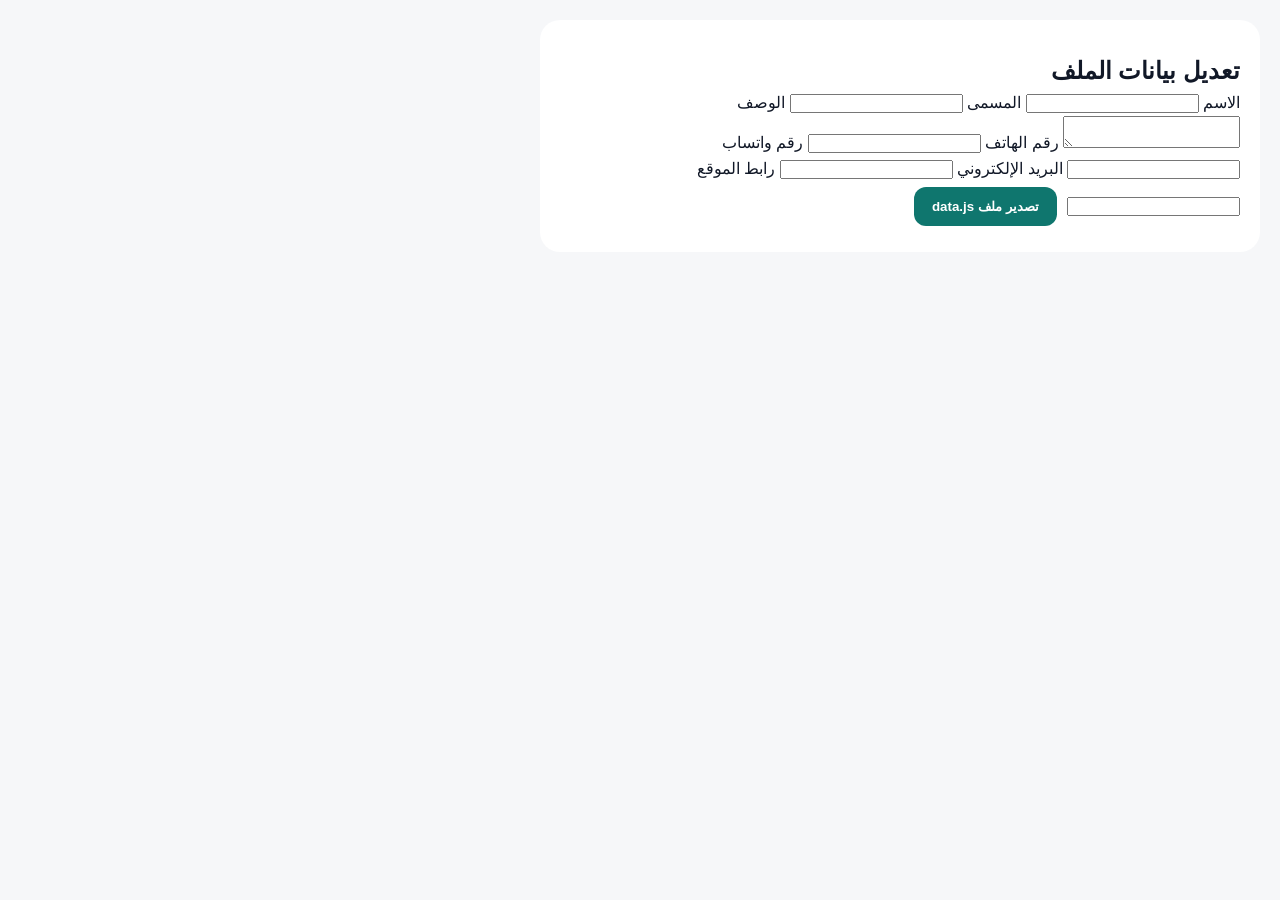
==== admin.html @ 64c1b210 "Add files via upload" ====
<!DOCTYPE html>
<html lang="ar" dir="rtl">

<head>
    <meta charset="UTF-8">
    <meta name="viewport" content="width=device-width, initial-scale=1">
    <title>تعديل الملف الرقمي</title>
    <link rel="stylesheet" href="style.css">
</head>

<body>
    <section class="products">
        <h1>تعديل بيانات الملف</h1>

        <label>الاسم</label>
        <input id="name" type="text">

        <label>المسمى</label>
        <input id="title" type="text">

        <label>الوصف</label>
        <textarea id="about"></textarea>

        <label>رقم الهاتف</label>
        <input id="phone" type="text">

        <label>رقم واتساب</label>
        <input id="whatsapp" type="text">

        <label>البريد الإلكتروني</label>
        <input id="email" type="text">

        <label>رابط الموقع</label>
        <input id="website" type="text">

        <button id="exportData">تصدير ملف data.js</button>
    </section>

    <script>
        document.getElementById("exportData").addEventListener("click", () => {
            const data = {
                name: document.getElementById("name").value,
                title: document.getElementById("title").value,
                about: document.getElementById("about").value,
                phone: document.getElementById("phone").value,
                whatsapp: document.getElementById("whatsapp").value,
                email: document.getElementById("email").value,
                website: document.getElementById("website").value
            };

            const content = `const profile = ${JSON.stringify(data, null, 2)};`;

            const blob = new Blob([content], {type: "text/javascript"});
            const link = document.createElement("a");
            link.href = URL.createObjectURL(blob);
            link.download = "data.js";
            link.click();
        });
    </script>
</body>

</html>
---- style.css ----
* {
    margin: 0;
    padding: 0;
    box-sizing: border-box;
    font-family: "Tajawal", "Cairo", Arial, sans-serif;
}

body {
    background: #f6f7f9;
    color: #111827;
    line-height: 1.6;
}

.container,
section {
    width: 100%;
    max-width: 720px;
    margin: 0 auto;
    padding: 20px;
}

.profile-header {
    text-align: center;
    background: white;
    padding: 30px 20px;
    border-radius: 20px;
    margin: 20px;
    box-shadow: 0 4px 20px rgba(0, 0, 0, 0.06);
}

#profileImage {
    width: 120px;
    height: 120px;
    object-fit: cover;
    border-radius: 50%;
    border: 4px solid #0f766e;
}

h1 {
    font-size: 24px;
    margin-top: 12px;
}

p {
    color: #4b5563;
}

.contact-buttons {
    display: grid;
    grid-template-columns: repeat(2, 1fr);
    gap: 12px;
}

.btn {
    display: block;
    text-align: center;
    padding: 14px;
    border-radius: 14px;
    text-decoration: none;
    font-weight: bold;
    color: white;
    background: #0f766e;
}

.btn.whatsapp {
    background: #25d366;
}

.btn.email {
    background: #2563eb;
}

.btn.website {
    background: #111827;
}

.btn.location {
    background: #dc2626;
}

.btn.save {
    background: #7c3aed;
}

.social-links {
    margin-top: 20px;
}

#socialLinks {
    display: flex;
    flex-wrap: wrap;
    justify-content: center;
    gap: 10px;
}

#socialLinks a {
    padding: 10px 16px;
    background: white;
    border-radius: 999px;
    text-decoration: none;
    color: #0f766e;
    font-weight: bold;
    box-shadow: 0 2px 8px rgba(0, 0, 0, 0.06);
}

.products,
.articles,
.share-section {
    background: white;
    border-radius: 20px;
    margin: 20px;
    padding: 20px;
}

#categoryButtons {
    display: flex;
    gap: 8px;
    overflow-x: auto;
    padding-bottom: 10px;
}

.category-btn {
    padding: 8px 14px;
    border: none;
    border-radius: 999px;
    background: #e5e7eb;
    cursor: pointer;
}

.category-btn.active {
    background: #0f766e;
    color: white;
}

.product-card {
    border: 1px solid #e5e7eb;
    border-radius: 16px;
    overflow: hidden;
    margin-top: 14px;
}

.product-card img {
    width: 100%;
    height: 180px;
    object-fit: cover;
}

.product-card-content {
    padding: 14px;
}

#qrcode {
    display: flex;
    justify-content: center;
    padding: 16px;
    background: white;
}

button {
    padding: 12px 18px;
    border: none;
    border-radius: 12px;
    background: #0f766e;
    color: white;
    font-weight: bold;
    cursor: pointer;
    margin: 6px;
}

@media (max-width: 480px) {
    .contact-buttons {
        grid-template-columns: 1fr;
    }

    h1 {
        font-size: 20px;
    }
}
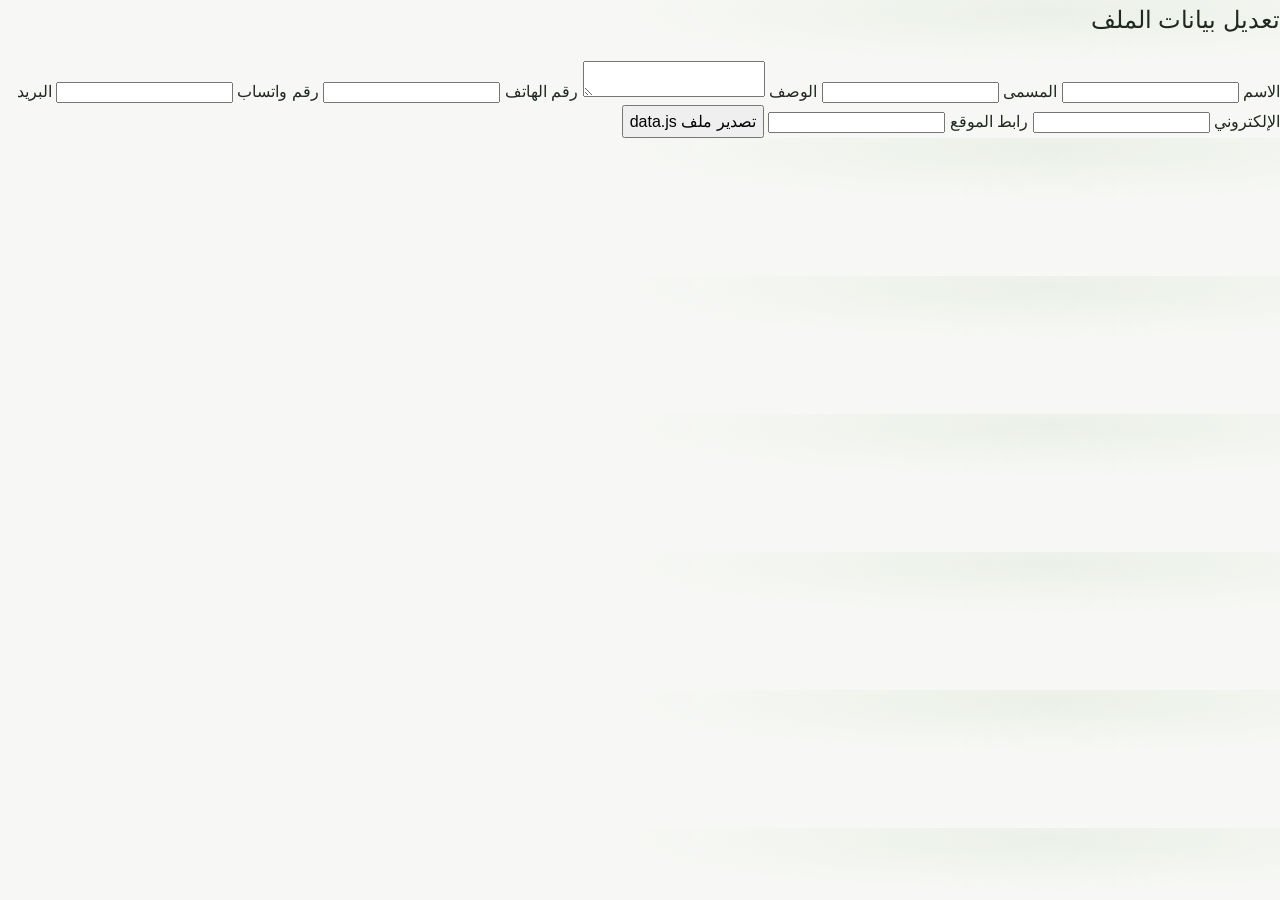
==== commit 50c302ad: "Add files via upload" ====
--- a/admin.html
+++ b/admin.html
@@ -50,7 +50,7 @@
 
             const content = `const profile = ${JSON.stringify(data, null, 2)};`;
 
-            const blob = new Blob([content], {type: "text/javascript"});
+            const blob = new Blob([content], { type: "text/javascript" });
             const link = document.createElement("a");
             link.href = URL.createObjectURL(blob);
             link.download = "data.js";
--- a/style.css
+++ b/style.css
@@ -1,178 +1,890 @@
+:root {
+    color-scheme: light;
+    --ink: #20291f;
+    --muted: #737a70;
+    --green: #315b47;
+    --green-dark: #254736;
+    --sage: #e9efe7;
+    --paper: #f7f8f5;
+    --line: #e9ece6;
+    --white: #fff;
+    --font: "IBM Plex Sans Arabic", "DM Sans", sans-serif;
+    font-family: var(--font);
+    font-synthesis: none;
+    text-rendering: optimizeLegibility;
+}
+
 * {
+    box-sizing: border-box;
+}
+
+html {
+    scroll-behavior: smooth;
+}
+
+body {
+    min-width: 320px;
     margin: 0;
-    padding: 0;
-    box-sizing: border-box;
-    font-family: "Tajawal", "Cairo", Arial, sans-serif;
-}
-
-body {
-    background: #f6f7f9;
-    color: #111827;
-    line-height: 1.6;
-}
-
-.container,
-section {
+    background:
+        radial-gradient(ellipse at 82% 8%, rgba(218, 230, 214, .42), transparent 27rem),
+        var(--paper);
+    color: var(--ink);
+    line-height: 1.7;
+}
+
+button,
+a {
+    font: inherit;
+}
+
+a {
+    color: inherit;
+}
+
+button:focus-visible,
+a:focus-visible {
+    outline: 3px solid #9eb99e;
+    outline-offset: 4px;
+}
+
+.page-shell {
+    width: min(1120px, calc(100% - 56px));
+    margin-inline: auto;
+}
+
+.topbar,
+.brand,
+.topbar-link,
+.hero-actions,
+.hero-socials,
+.contact-item,
+.section-heading,
+.category-list,
+.share-panel,
+.footer {
+    display: flex;
+    align-items: center;
+}
+
+.topbar {
+    justify-content: space-between;
+    min-height: 88px;
+}
+
+.brand {
+    gap: 10px;
+    color: var(--ink);
+    font-size: 15px;
+    text-decoration: none;
+}
+
+.brand strong {
+    font-weight: 700;
+}
+
+.brand-mark {
+    display: grid;
+    width: 36px;
+    height: 36px;
+    place-items: center;
+    border-radius: 12px;
+    background: var(--green);
+    color: var(--white);
+    font-size: 20px;
+    font-weight: 700;
+}
+
+.topbar-link {
+    gap: 9px;
+    color: var(--green);
+    font-size: 14px;
+    font-weight: 600;
+    text-decoration: none;
+}
+
+.topbar-link span,
+.contact-arrow {
+    direction: ltr;
+}
+
+.panel {
+    border: 1px solid rgba(230, 234, 226, .8);
+    border-radius: 28px;
+    background: var(--white);
+    box-shadow: 0 18px 60px rgba(43, 57, 40, .055);
+}
+
+.hero {
+    position: relative;
+    display: grid;
+    min-height: 420px;
+    grid-template-columns: 1.12fr .88fr;
+    align-items: center;
+    overflow: hidden;
+    padding: 52px 7.2%;
+}
+
+.hero-copy {
+    position: relative;
+    z-index: 2;
+    max-width: 540px;
+}
+
+.eyebrow {
+    display: inline-flex;
+    align-items: center;
+    gap: 8px;
+    padding: 6px 12px;
+    border: 1px solid #e9efe7;
+    border-radius: 999px;
+    background: #f8faf7;
+    color: var(--green);
+    font-size: 12px;
+    font-weight: 600;
+}
+
+.status-dot {
+    width: 7px;
+    height: 7px;
+    border-radius: 50%;
+    background: #70a47e;
+    box-shadow: 0 0 0 4px rgba(112, 164, 126, .12);
+}
+
+h1,
+h2,
+h3,
+p {
+    margin-top: 0;
+}
+
+.hero h1 {
+    margin: 16px 0 2px;
+    font-size: clamp(38px, 5vw, 56px);
+    font-weight: 700;
+    letter-spacing: -1.8px;
+    line-height: 1.27;
+}
+
+.profile-title {
+    margin-bottom: 14px;
+    color: var(--green);
+    font-size: 18px;
+    font-weight: 600;
+}
+
+.profile-about {
+    max-width: 440px;
+    margin-bottom: 23px;
+    color: var(--muted);
+    font-size: 15px;
+    line-height: 1.95;
+}
+
+.hero-actions {
+    flex-wrap: wrap;
+    gap: 10px;
+}
+
+.button {
+    display: inline-flex;
+    min-height: 48px;
+    align-items: center;
+    justify-content: center;
+    gap: 9px;
+    padding: 10px 18px;
+    border: 0;
+    border-radius: 13px;
+    cursor: pointer;
+    font-size: 14px;
+    font-weight: 600;
+    text-decoration: none;
+    transition: transform .2s ease, background .2s ease, box-shadow .2s ease;
+}
+
+.button:hover {
+    transform: translateY(-2px);
+}
+
+.button-primary {
+    background: var(--green);
+    box-shadow: 0 7px 18px rgba(49, 91, 71, .16);
+    color: var(--white);
+}
+
+.button-primary:hover {
+    background: var(--green-dark);
+}
+
+.button-light {
+    border: 1px solid var(--line);
+    background: var(--white);
+    color: var(--ink);
+}
+
+.button-icon {
+    font-family: "DM Sans", sans-serif;
+    font-size: 18px;
+    line-height: 1;
+}
+
+.hero-socials {
+    flex-wrap: wrap;
+    gap: 17px;
+    margin-top: 22px;
+}
+
+.hero-socials a {
+    color: #788075;
+    font-size: 12px;
+    font-weight: 500;
+    text-decoration: none;
+    transition: color .2s ease;
+}
+
+.hero-socials a:hover {
+    color: var(--green);
+}
+
+.hero-visual {
+    position: relative;
+    display: grid;
+    min-height: 310px;
+    place-items: center;
+}
+
+.photo-frame {
+    position: relative;
+    z-index: 1;
+    width: min(280px, 74%);
+    aspect-ratio: .91;
+    overflow: hidden;
+    border: 9px solid rgba(255, 255, 255, .86);
+    border-radius: 46% 46% 28px 28px;
+    background: linear-gradient(145deg, #d8e3d5, #a6bba8);
+    box-shadow: 0 20px 50px rgba(35, 61, 43, .16);
+    transform: rotate(-3deg);
+}
+
+.photo-frame img {
     width: 100%;
-    max-width: 720px;
-    margin: 0 auto;
-    padding: 20px;
-}
-
-.profile-header {
-    text-align: center;
-    background: white;
-    padding: 30px 20px;
+    height: 100%;
+    object-fit: cover;
+    object-position: center 35%;
+}
+
+.photo-caption {
+    position: absolute;
+    z-index: 2;
+    right: -4px;
+    bottom: 27px;
+    display: flex;
+    align-items: center;
+    gap: 10px;
+    padding: 11px 14px;
+    border: 1px solid rgba(255, 255, 255, .8);
+    border-radius: 14px;
+    background: rgba(255, 255, 255, .94);
+    box-shadow: 0 10px 30px rgba(31, 44, 31, .1);
+}
+
+.caption-mark {
+    color: #759577;
+    font-size: 23px;
+}
+
+.photo-caption strong,
+.photo-caption small {
+    display: block;
+}
+
+.photo-caption strong {
+    font-size: 11px;
+}
+
+.photo-caption small {
+    color: var(--muted);
+    font-size: 9px;
+}
+
+.hero-orbit {
+    position: absolute;
+    display: block;
+    border: 1px solid rgba(92, 130, 99, .18);
+    border-radius: 50%;
+}
+
+.orbit-one {
+    width: 310px;
+    height: 310px;
+}
+
+.orbit-two {
+    width: 360px;
+    height: 360px;
+}
+
+.contact-strip {
+    display: grid;
+    grid-template-columns: repeat(4, 1fr);
+    margin-top: 17px;
+    padding: 13px 9px;
+    border: 1px solid var(--line);
     border-radius: 20px;
-    margin: 20px;
-    box-shadow: 0 4px 20px rgba(0, 0, 0, 0.06);
-}
-
-#profileImage {
-    width: 120px;
-    height: 120px;
-    object-fit: cover;
-    border-radius: 50%;
-    border: 4px solid #0f766e;
-}
-
-h1 {
-    font-size: 24px;
-    margin-top: 12px;
-}
-
-p {
-    color: #4b5563;
-}
-
-.contact-buttons {
+    background: rgba(255, 255, 255, .82);
+}
+
+.contact-item {
+    min-width: 0;
+    gap: 11px;
+    padding: 8px 13px;
+    text-decoration: none;
+}
+
+.contact-item+.contact-item {
+    border-right: 1px solid var(--line);
+}
+
+.contact-icon {
     display: grid;
-    grid-template-columns: repeat(2, 1fr);
-    gap: 12px;
-}
-
-.btn {
+    width: 40px;
+    height: 40px;
+    flex: 0 0 40px;
+    place-items: center;
+    border-radius: 13px;
+    font-family: "DM Sans", sans-serif;
+    font-size: 22px;
+}
+
+.icon-call {
+    background: #eff4ed;
+    color: #527555;
+}
+
+.icon-email {
+    background: #f5f0e7;
+    color: #a78046;
+}
+
+.icon-web {
+    background: #f0eef7;
+    color: #75689b;
+}
+
+.icon-location {
+    background: #f7edeb;
+    color: #a56c5e;
+}
+
+.contact-item small,
+.contact-item strong {
     display: block;
-    text-align: center;
-    padding: 14px;
-    border-radius: 14px;
-    text-decoration: none;
-    font-weight: bold;
-    color: white;
-    background: #0f766e;
-}
-
-.btn.whatsapp {
-    background: #25d366;
-}
-
-.btn.email {
-    background: #2563eb;
-}
-
-.btn.website {
-    background: #111827;
-}
-
-.btn.location {
-    background: #dc2626;
-}
-
-.btn.save {
-    background: #7c3aed;
-}
-
-.social-links {
-    margin-top: 20px;
-}
-
-#socialLinks {
-    display: flex;
-    flex-wrap: wrap;
-    justify-content: center;
-    gap: 10px;
-}
-
-#socialLinks a {
-    padding: 10px 16px;
-    background: white;
-    border-radius: 999px;
-    text-decoration: none;
-    color: #0f766e;
-    font-weight: bold;
-    box-shadow: 0 2px 8px rgba(0, 0, 0, 0.06);
-}
-
-.products,
-.articles,
-.share-section {
-    background: white;
-    border-radius: 20px;
-    margin: 20px;
-    padding: 20px;
-}
-
-#categoryButtons {
-    display: flex;
+    overflow: hidden;
+    text-overflow: ellipsis;
+    white-space: nowrap;
+}
+
+.contact-item small {
+    color: var(--muted);
+    font-size: 10px;
+}
+
+.contact-item strong {
+    font-size: 12px;
+    font-weight: 600;
+}
+
+.contact-arrow {
+    margin-right: auto;
+    color: #a3aaa0;
+    font-family: "DM Sans", sans-serif;
+    font-size: 14px;
+}
+
+.content-section {
+    padding-top: 82px;
+}
+
+.section-heading {
+    justify-content: space-between;
+    gap: 24px;
+    margin-bottom: 25px;
+}
+
+.section-kicker {
+    display: block;
+    margin-bottom: 4px;
+    color: #7f9880;
+    font-size: 12px;
+    font-weight: 600;
+}
+
+.section-heading h2,
+.share-copy h2 {
+    margin-bottom: 0;
+    font-size: clamp(25px, 3vw, 34px);
+    letter-spacing: -.7px;
+    line-height: 1.45;
+}
+
+.section-heading h2 span,
+.share-copy h2 span {
+    color: var(--green);
+}
+
+.section-heading>p {
+    max-width: 325px;
+    margin: 0;
+    color: var(--muted);
+    font-size: 13px;
+}
+
+.category-list {
     gap: 8px;
     overflow-x: auto;
-    padding-bottom: 10px;
+    padding: 2px 1px 15px;
+    scrollbar-width: thin;
 }
 
 .category-btn {
-    padding: 8px 14px;
-    border: none;
+    flex: 0 0 auto;
+    padding: 8px 17px;
+    border: 1px solid #e7ebe4;
     border-radius: 999px;
-    background: #e5e7eb;
+    background: var(--white);
+    color: #73796f;
     cursor: pointer;
-}
-
+    font-size: 12px;
+    transition: all .18s ease;
+}
+
+.category-btn:hover,
 .category-btn.active {
-    background: #0f766e;
-    color: white;
-}
-
-.product-card {
-    border: 1px solid #e5e7eb;
-    border-radius: 16px;
+    border-color: var(--green);
+    background: var(--green);
+    color: var(--white);
+}
+
+.product-grid,
+.article-grid {
+    display: grid;
+    grid-template-columns: repeat(3, minmax(0, 1fr));
+    gap: 17px;
+}
+
+.product-card,
+.article-card {
+    min-width: 0;
     overflow: hidden;
+    border: 1px solid var(--line);
+    border-radius: 19px;
+    background: var(--white);
+    transition: transform .22s ease, box-shadow .22s ease;
+}
+
+.product-card:hover,
+.article-card:hover {
+    box-shadow: 0 14px 35px rgba(43, 57, 40, .08);
+    transform: translateY(-4px);
+}
+
+.card-image {
+    display: block;
+    width: 100%;
+    height: 174px;
+    object-fit: cover;
+    background: #e9eee7;
+}
+
+.card-content {
+    padding: 17px 17px 18px;
+}
+
+.card-label {
+    display: inline-block;
+    margin-bottom: 8px;
+    color: #849681;
+    font-size: 10px;
+    font-weight: 600;
+}
+
+.card-content h3 {
+    margin-bottom: 6px;
+    font-size: 16px;
+    line-height: 1.6;
+}
+
+.card-content p {
+    margin-bottom: 0;
+    color: var(--muted);
+    font-size: 12px;
+    line-height: 1.9;
+}
+
+.card-link {
+    display: inline-flex;
+    align-items: center;
+    gap: 7px;
     margin-top: 14px;
-}
-
-.product-card img {
-    width: 100%;
-    height: 180px;
-    object-fit: cover;
-}
-
-.product-card-content {
-    padding: 14px;
+    color: var(--green);
+    font-size: 12px;
+    font-weight: 600;
+    text-decoration: none;
+}
+
+.card-link span {
+    direction: ltr;
+}
+
+.article-card .card-image {
+    height: 190px;
+}
+
+.article-date {
+    color: #8d958a;
+    font-family: "DM Sans", var(--font);
+    font-size: 10px;
+}
+
+.content-message {
+    padding: 22px;
+    border: 1px dashed #dce3d9;
+    border-radius: 14px;
+    color: var(--muted);
+    font-size: 13px;
+    text-align: center;
+}
+
+.share-panel {
+    justify-content: space-between;
+    gap: 32px;
+    margin-top: 86px;
+    padding: 38px 6.5%;
+    background:
+        radial-gradient(ellipse at 8% 100%, rgba(215, 230, 213, .58), transparent 22rem),
+        var(--white);
+}
+
+.share-copy {
+    max-width: 510px;
+}
+
+.share-copy p {
+    margin: 11px 0 19px;
+    color: var(--muted);
+    font-size: 13px;
+}
+
+.share-button {
+    min-width: 144px;
+}
+
+.share-feedback {
+    min-height: 20px;
+    margin: 9px 0 0 !important;
+    color: var(--green) !important;
+    font-size: 11px !important;
+}
+
+.qr-wrap {
+    display: flex;
+    min-width: 172px;
+    flex-direction: column;
+    align-items: center;
+    gap: 6px;
+    padding: 13px 13px 7px;
+    border: 1px solid var(--line);
+    border-radius: 17px;
+    background: var(--white);
 }
 
 #qrcode {
-    display: flex;
-    justify-content: center;
-    padding: 16px;
-    background: white;
-}
-
-button {
-    padding: 12px 18px;
-    border: none;
-    border-radius: 12px;
-    background: #0f766e;
-    color: white;
-    font-weight: bold;
+    display: grid;
+    min-width: 132px;
+    min-height: 132px;
+    place-items: center;
+}
+
+#qrcode img,
+#qrcode canvas {
+    display: block;
+    max-width: 132px;
+    height: auto !important;
+}
+
+.qr-download {
+    padding: 4px 10px;
+    border: 0;
+    background: transparent;
+    color: #697368;
     cursor: pointer;
-    margin: 6px;
-}
-
-@media (max-width: 480px) {
-    .contact-buttons {
+    font-size: 11px;
+}
+
+.qr-download span {
+    font-family: "DM Sans", sans-serif;
+}
+
+.footer {
+    min-height: 110px;
+    justify-content: space-between;
+    gap: 15px;
+    color: #858b81;
+    font-size: 11px;
+}
+
+.footer-brand {
+    color: var(--ink);
+    font-size: 12px;
+}
+
+.footer .brand-mark {
+    width: 30px;
+    height: 30px;
+    border-radius: 10px;
+    font-size: 17px;
+}
+
+.footer p {
+    margin: 0;
+}
+
+.copyright {
+    direction: rtl;
+    white-space: nowrap;
+}
+
+[hidden] {
+    display: none !important;
+}
+
+@media (max-width: 820px) {
+    .page-shell {
+        width: min(100% - 38px, 680px);
+    }
+
+    .hero {
+        min-height: 380px;
+        padding: 40px 6%;
+    }
+
+    .hero-visual {
+        min-height: 270px;
+    }
+
+    .photo-caption {
+        right: -10px;
+    }
+
+    .contact-strip {
+        grid-template-columns: repeat(2, 1fr);
+    }
+
+    .contact-item:nth-child(3) {
+        border-right: 0;
+    }
+
+    .contact-item:nth-child(n + 3) {
+        border-top: 1px solid var(--line);
+    }
+
+    .product-grid,
+    .article-grid {
+        grid-template-columns: repeat(2, minmax(0, 1fr));
+    }
+}
+
+@media (max-width: 560px) {
+    .page-shell {
+        width: calc(100% - 28px);
+    }
+
+    .topbar {
+        min-height: 70px;
+    }
+
+    .hero {
         grid-template-columns: 1fr;
-    }
-
-    h1 {
-        font-size: 20px;
+        gap: 5px;
+        padding: 29px 23px 22px;
+        border-radius: 23px;
+    }
+
+    .hero h1 {
+        font-size: 39px;
+    }
+
+    .profile-title {
+        font-size: 16px;
+    }
+
+    .profile-about {
+        font-size: 13px;
+    }
+
+    .hero-visual {
+        min-height: 225px;
+        margin-top: 5px;
+    }
+
+    .photo-frame {
+        width: 190px;
+        aspect-ratio: .98;
+    }
+
+    .photo-caption {
+        right: calc(50% - 128px);
+        bottom: 13px;
+    }
+
+    .orbit-one {
+        width: 230px;
+        height: 230px;
+    }
+
+    .orbit-two {
+        width: 275px;
+        height: 275px;
+    }
+
+    .contact-strip {
+        gap: 0;
+        margin-top: 12px;
+        padding: 6px;
+        border-radius: 17px;
+    }
+
+    .contact-item {
+        gap: 8px;
+        padding: 10px 7px;
+    }
+
+    .contact-icon {
+        width: 34px;
+        height: 34px;
+        flex-basis: 34px;
+        border-radius: 11px;
+        font-size: 19px;
+    }
+
+    .contact-item small {
+        font-size: 9px;
+    }
+
+    .contact-item strong {
+        font-size: 10px;
+    }
+
+    .contact-arrow {
+        display: none;
+    }
+
+    .content-section {
+        padding-top: 57px;
+    }
+
+    .section-heading {
+        display: block;
+        margin-bottom: 18px;
+    }
+
+    .section-heading>p {
+        margin-top: 8px;
+        font-size: 12px;
+    }
+
+    .product-grid,
+    .article-grid {
+        grid-template-columns: 1fr;
+        gap: 12px;
+    }
+
+    .product-card,
+    .article-card {
+        display: grid;
+        grid-template-columns: 112px 1fr;
+        align-items: stretch;
+        border-radius: 15px;
+    }
+
+    .product-card .card-image,
+    .article-card .card-image {
+        height: 100%;
+        min-height: 145px;
+    }
+
+    .card-content {
+        padding: 13px;
+    }
+
+    .card-content h3 {
+        font-size: 14px;
+    }
+
+    .card-content p {
+        font-size: 11px;
+    }
+
+    .card-link {
+        margin-top: 9px;
+    }
+
+    .share-panel {
+        align-items: flex-start;
+        gap: 18px;
+        margin-top: 58px;
+        padding: 25px 20px;
+        border-radius: 22px;
+    }
+
+    .share-copy h2 {
+        font-size: 24px;
+    }
+
+    .share-copy p {
+        font-size: 11px;
+    }
+
+    .share-button {
+        min-height: 43px;
+        padding: 8px 13px;
+        font-size: 12px;
+    }
+
+    .qr-wrap {
+        min-width: 111px;
+        padding: 8px 7px 4px;
+    }
+
+    #qrcode {
+        min-width: 92px;
+        min-height: 92px;
+    }
+
+    #qrcode img,
+    #qrcode canvas {
+        max-width: 92px;
+    }
+
+    .footer {
+        min-height: 100px;
+        flex-wrap: wrap;
+        justify-content: space-between;
+        padding: 16px 2px;
+    }
+
+    .footer p {
+        order: 3;
+        width: 100%;
+    }
+}
+
+@media (prefers-reduced-motion: reduce) {
+
+    *,
+    *::before,
+    *::after {
+        scroll-behavior: auto !important;
+        transition-duration: .01ms !important;
     }
 }
